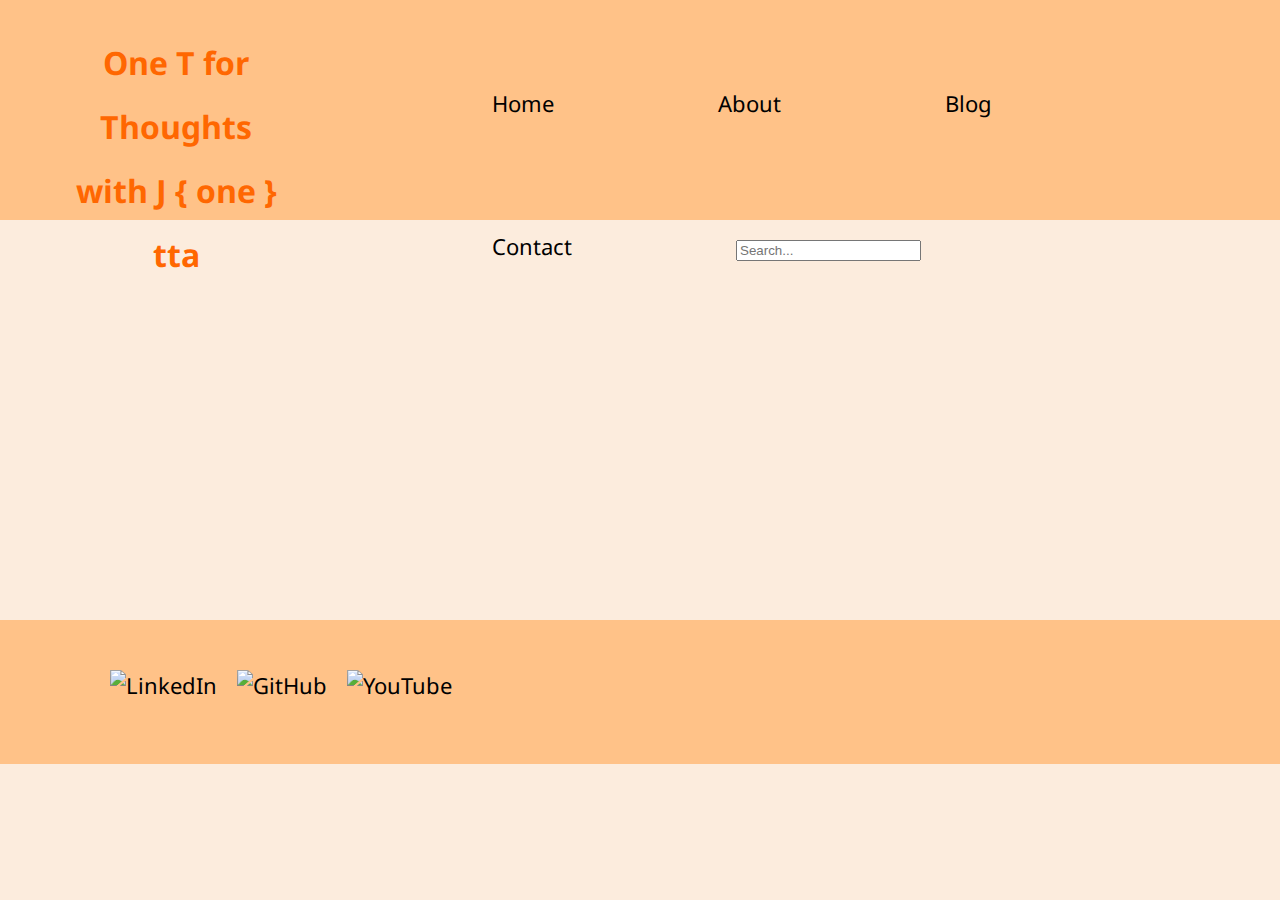
==== about.html @ 039bbeed "create skeleton for about.html from index.html duplication" ====
<!DOCTYPE html>
<html lang="en">
<head>
    <meta charset="UTF-8">
    <meta name="viewport" content="width=device-width, initial-scale=1.0">
    <title>Document</title>
    <link rel="preconnect" href="https://fonts.googleapis.com">
    <link rel="preconnect" href="https://fonts.gstatic.com" crossorigin>
    <link href="https://fonts.googleapis.com/css2?family=Noto+Sans+Kawi&display=swap" rel="stylesheet">
    <link rel="stylesheet" href="css/style.css">
    <link rel="stylesheet" href="css/index.css">
    <script type="module" src="js/data/socials.js" defer></script>
    <script type="module" src="js/script.js" defer></script>
</head>
<body>
    <header class="header">
        <h1 class="header__blog-name center_text"></h1>
        <nav class="nav">
            <ul class="nav__list">
                <li class="nav__item"><a href="index.html">Home</a></li>
                <li class="nav__item"><a href="about.html">About</a></li>
                <li class="nav__item"><a href="blog.html">Blog</a></li>
                <li class="nav__item"><a href="contact.html">Contact</a></li>
                <li class="nav__item"><input type="search" placeholder="Search..." aria-placeholder="Search..."></li>
            </ul>
        </nav>
    </header>
    <main>
<!-- featured post -->
    </main>
    <footer class="footer">
        <ul class="footer__list">
            <li class="footer__item">
                <a>
                    <img>
                </a>
            </li>
            <li class="footer__item">
                <a>
                <img>
                </a>
            </li>
            <li class="footer__item">
                <a>
                    <img>
                </a>
            </li>
        </ul>
    </footer>
</body>
</html>
---- css/style.css ----
body {
    margin: 0px;
    background-color: #FCECDD;
}

header, footer {
    background-color: #FFC288;
}

main {
    height: 400px;
}

a {
    font-family: 'Noto Sans Kawi', sans-serif;
    font-size: 22px;
    color: black;
    text-decoration: none;
}

li {
    list-style-type: none;
}

footer ul li a img {
    padding: 10px;
}

.header {
    height: 220px;
    display: flex;
}

.header__blog-name {
    margin: 0px;
    padding: 40px 60px;
    font-family: 'Noto Sans Kawi', sans-serif;
    color: #FF6701;
    width: 20%;
}

.nav {
    width: 80%;
}

.nav__list {
    margin: 0px;
    padding: 40px 60px;
    height: 140px;
}

.nav__item {
    display: inline-flex;
    height: 60px;
    margin: 0px 40px;
    padding: 40px;
    justify-content: center;
    align-items: center;
}

.footer {
    
}

.footer__list {
    margin: 0px;
    padding: 40px;
    display: flex;
}

.footer_item {
    
}

.center_text {
    text-align: center;
}
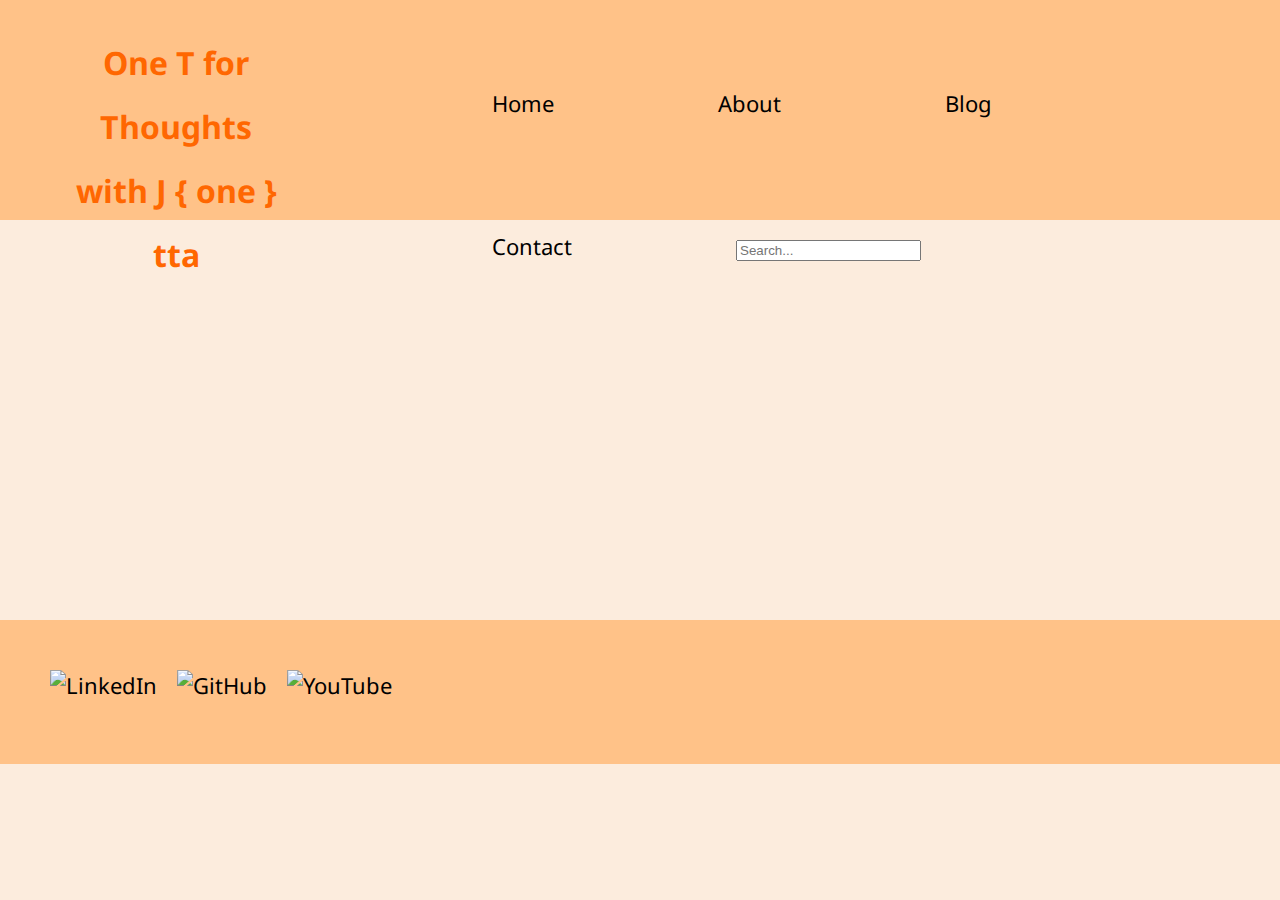
==== commit f101e940: "add social icon and social lists as module" ====
--- a/about.html
+++ b/about.html
@@ -3,13 +3,15 @@
 <head>
     <meta charset="UTF-8">
     <meta name="viewport" content="width=device-width, initial-scale=1.0">
-    <title>Document</title>
+    <title>About</title>
     <link rel="preconnect" href="https://fonts.googleapis.com">
     <link rel="preconnect" href="https://fonts.gstatic.com" crossorigin>
     <link href="https://fonts.googleapis.com/css2?family=Noto+Sans+Kawi&display=swap" rel="stylesheet">
     <link rel="stylesheet" href="css/style.css">
     <link rel="stylesheet" href="css/index.css">
     <script type="module" src="js/data/socials.js" defer></script>
+    <script type="module" src="js/components/SocialIcon.js" defer></script>
+    <script type="module" src="js/components/SocialsList.js" defer></script>
     <script type="module" src="js/script.js" defer></script>
 </head>
 <body>
